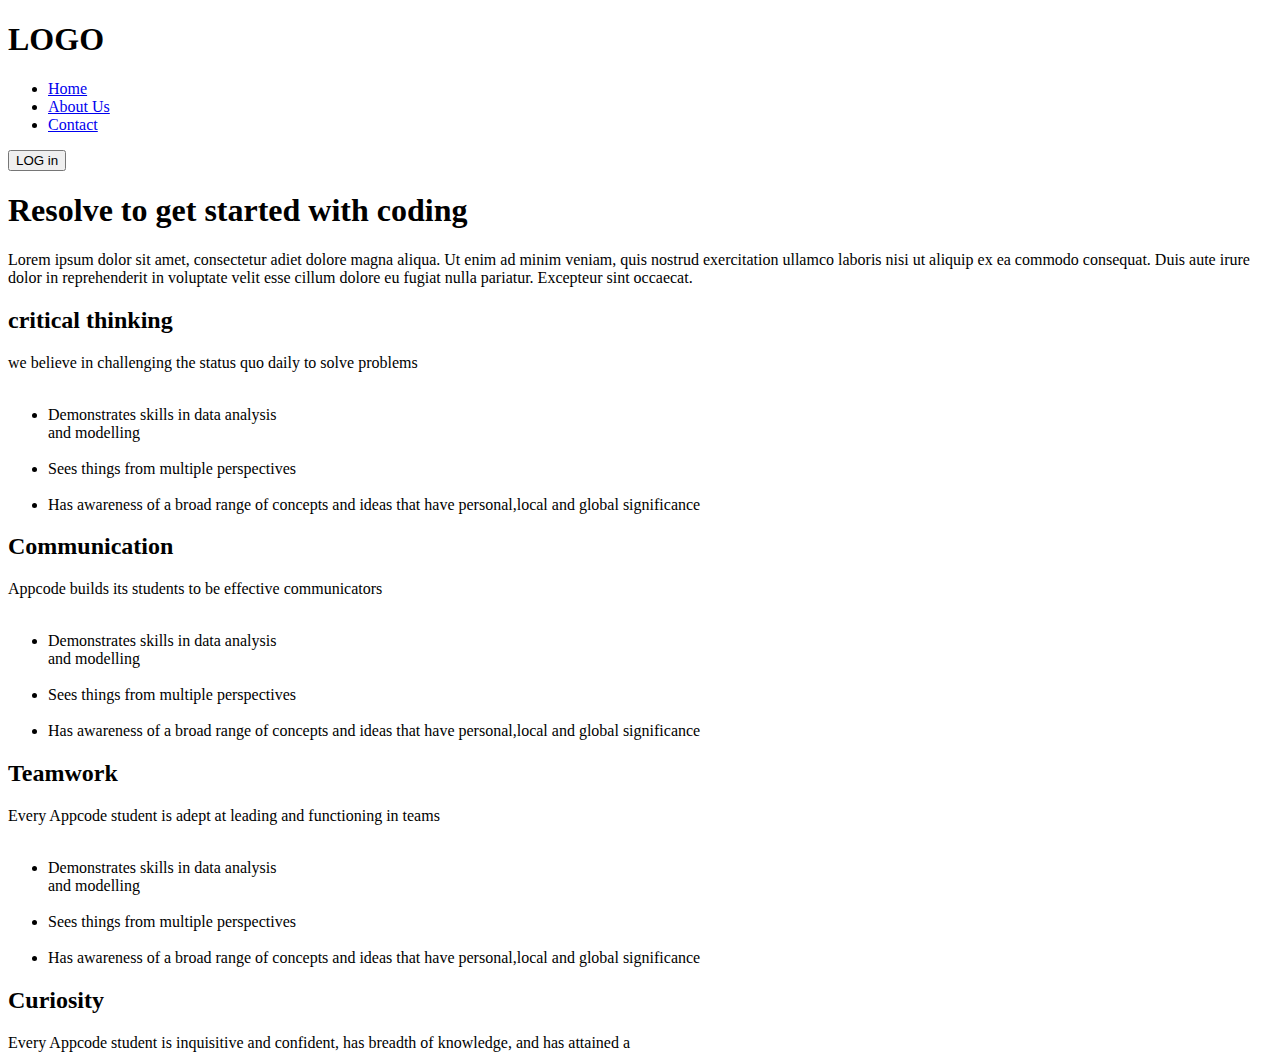
==== project.html @ 2837c1ee "Add files via upload" ====
<!DOCTYPE html>
<html lang="en" dir="ltr">
  <head>
    <meta charset="utf-8">
    <link rel="stylesheet" href="project.css">
    <title></title>
  </head>
  <body>
    <div class="nav">
      <h1>LOGO</h1>
      <ul>
        <li><a href="#">Home</a> </li>
        <li><a href="#">About Us</a> </li>
        <li><a href="#">Contact</a> </li>
      </ul>
      <button type="button" name="button">LOG in</button>
    </div>
    <div class="black">
      <h1>Resolve to get started with coding</h1>
      <p>Lorem ipsum dolor sit amet, consectetur adiet dolore magna aliqua. Ut enim ad minim veniam, quis nostrud exercitation ullamco laboris nisi ut aliquip ex ea commodo consequat. Duis aute irure dolor in reprehenderit in voluptate velit esse cillum dolore eu fugiat nulla pariatur. Excepteur sint occaecat.</p>
    </div>
    <div class="flexbox">
<div class="flex">
<h2>critical thinking</h2>
we believe in challenging the status quo daily to solve problems  <br><br>
<ul>
  <li>Demonstrates skills in data analysis <br> and modelling</li><br>
  <li>Sees things from multiple perspectives</li><br>
  <li>Has awareness of a broad range of concepts and ideas that have personal,local and global significance</li>
</ul>
</div>
<div class="flex">
<h2>Communication</h2>
Appcode builds its students to be effective communicators  <br><br>
<ul>
  <li>Demonstrates skills in data analysis <br> and modelling</li><br>
  <li>Sees things from multiple perspectives</li><br>
  <li>Has awareness of a broad range of concepts and ideas that have personal,local and global significance</li>
</ul>
</div>
<div class="flex">
<h2>Teamwork</h2>
Every Appcode student is adept at leading and functioning in teams  <br><br>
<ul>
  <li>Demonstrates skills in data analysis <br>  and modelling</li><br>
  <li>Sees things from multiple perspectives</li><br>
  <li>Has awareness of a broad range of concepts and ideas that have personal,local and global significance</li>
</ul>
</div>
    </div>
    <div class="flexbox1">
      <div class="flex1">
        <h2>Curiosity</h2>
        Every Appcode student is inquisitive and confident, has breadth of knowledge, and has attained a
      </div>
    </div>
  </body>
</html>
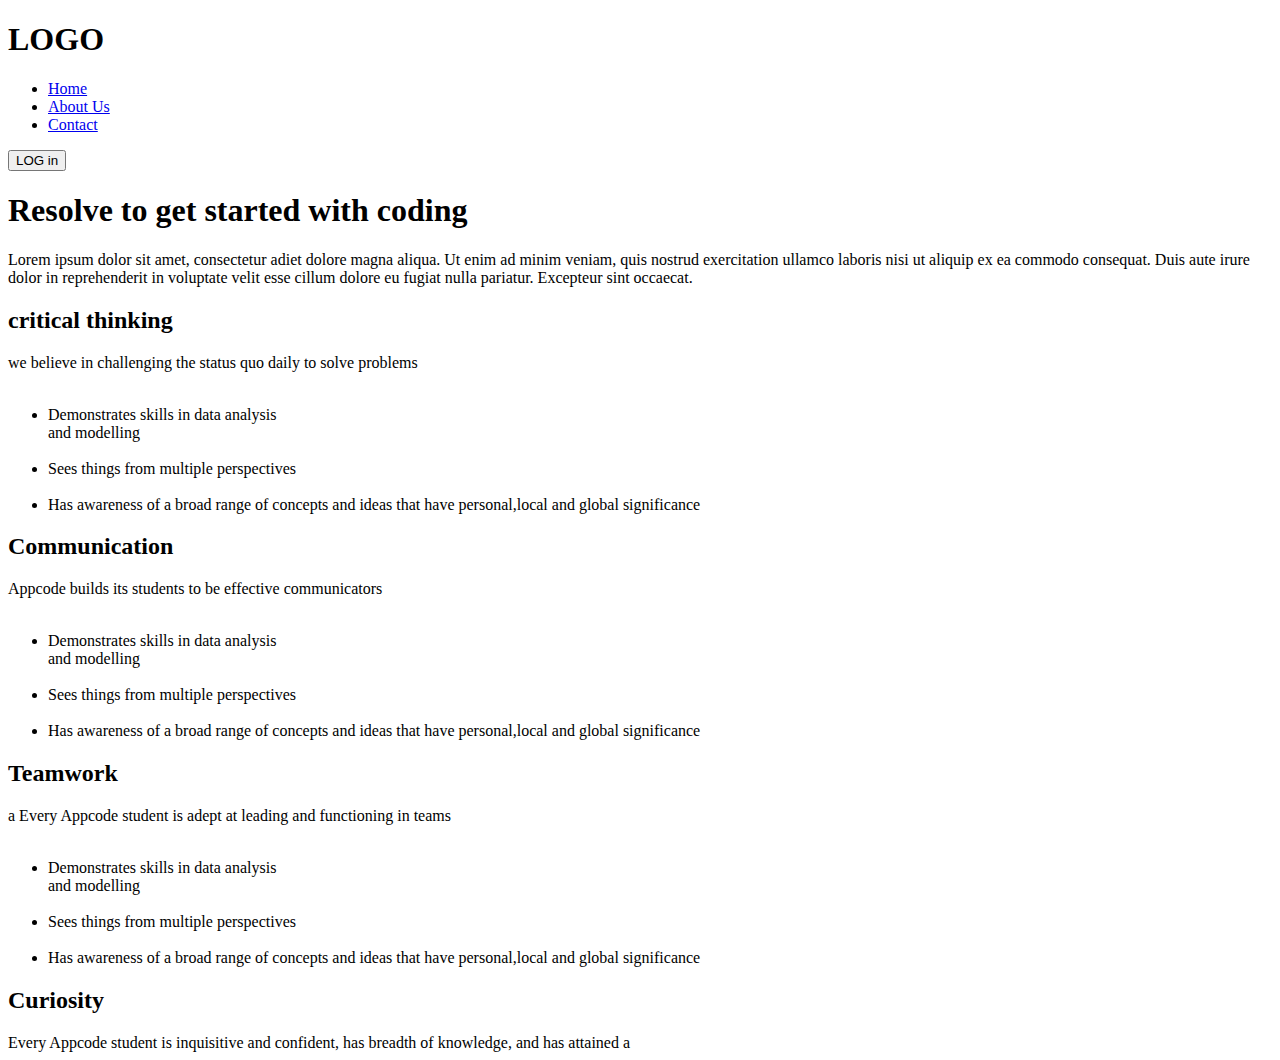
==== commit 3c8673e2: "Update project.html" ====
--- a/project.html
+++ b/project.html
@@ -39,7 +39,7 @@
 </ul>
 </div>
 <div class="flex">
-<h2>Teamwork</h2>
+<h2>Teamwork</h2>a
 Every Appcode student is adept at leading and functioning in teams  <br><br>
 <ul>
   <li>Demonstrates skills in data analysis <br>  and modelling</li><br>
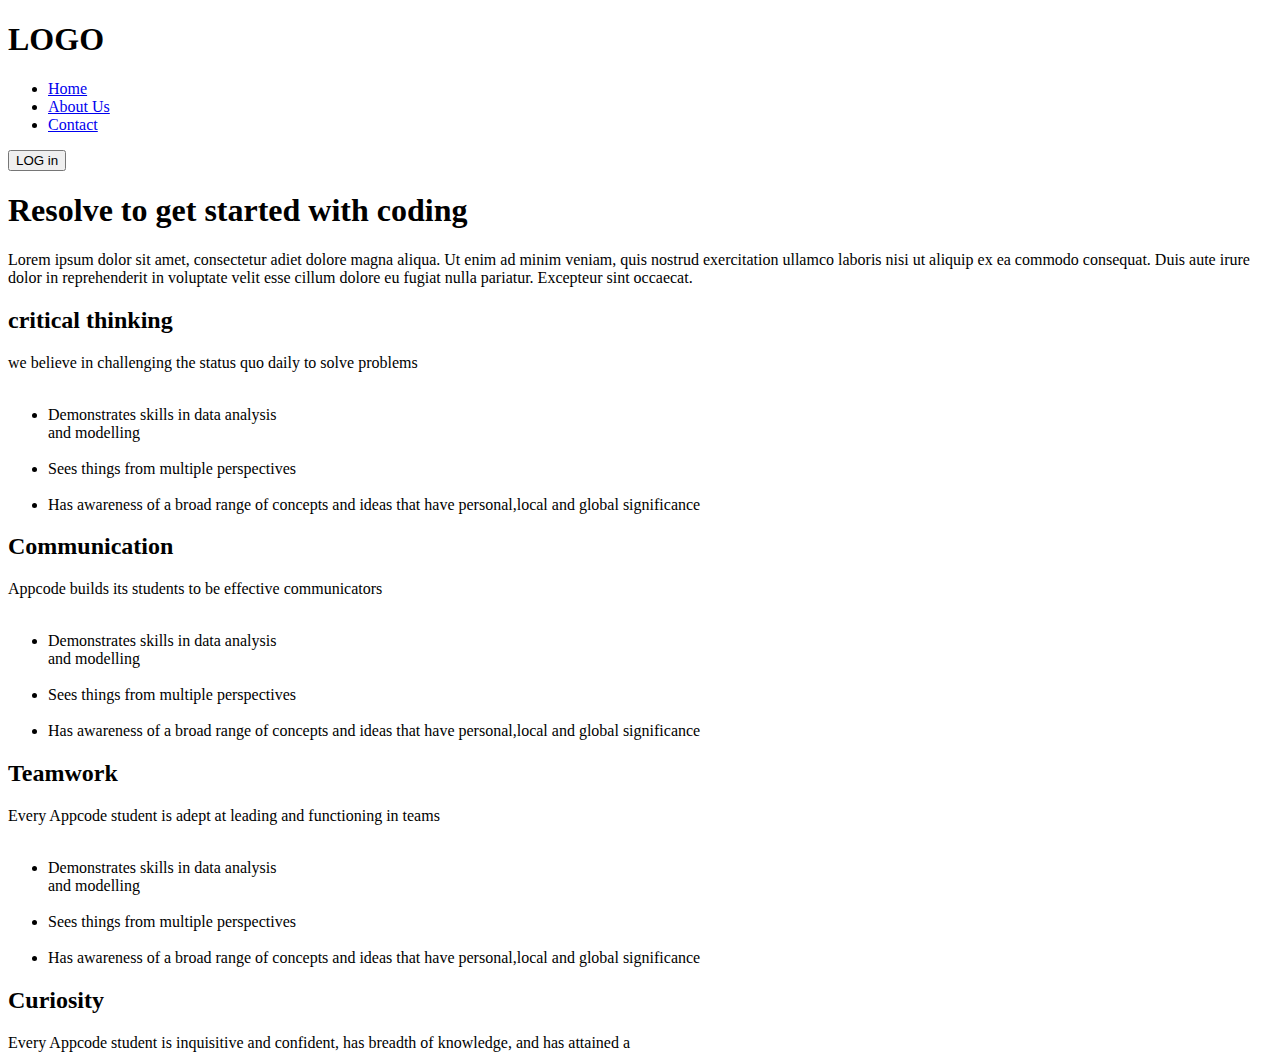
==== commit 3660c24d: "Update project.html" ====
--- a/project.html
+++ b/project.html
@@ -39,7 +39,7 @@
 </ul>
 </div>
 <div class="flex">
-<h2>Teamwork</h2>a
+<h2>Teamwork</h2>
 Every Appcode student is adept at leading and functioning in teams  <br><br>
 <ul>
   <li>Demonstrates skills in data analysis <br>  and modelling</li><br>
